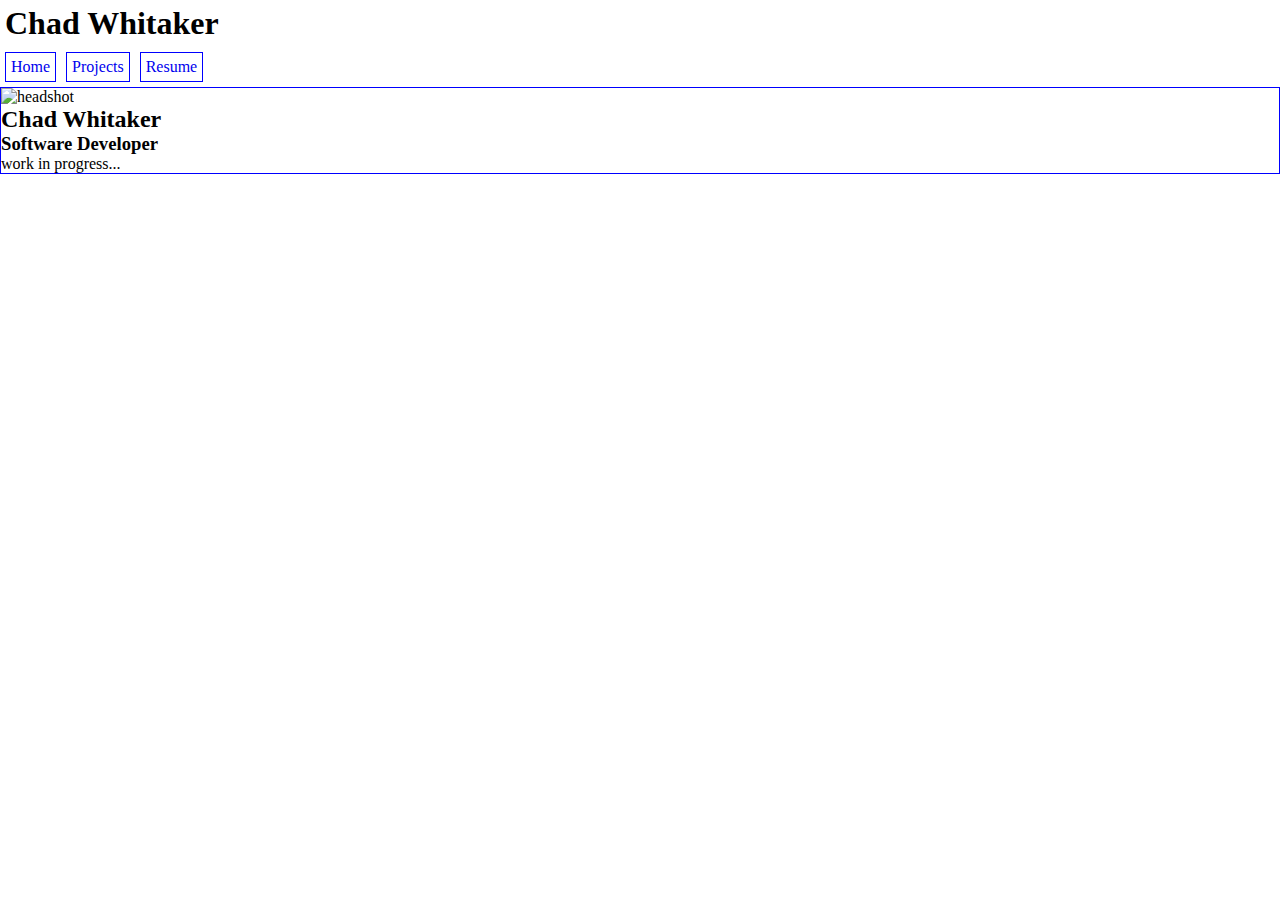
==== index.html @ 66593d46 "Wireframed HTML Elements, minimal styling" ====
<!DOCTYPE html>
<html>

<head>
    <meta charset="utf-8" />
    <meta http-equiv="X-UA-Compatible" content="IE=edge">
    <title>Chad Whitaker</title>
    <meta name="viewport" content="width=device-width, initial-scale=1">
    <link rel="stylesheet" type="text/css" media="screen" href="./styles.css" />
    <script src="main.js"></script>
</head>

<body>
    <header>
        <h1>Chad Whitaker</h1>
        <nav>
            <ul>
                <li>
                    <a href="./index.html">Home</a>
                </li>
                <li>
                    <a href="./project.html">Projects</a>
                </li>
                <li>
                    <a href="./resume.html">Resume</a>
                </li>
            </ul>
        </nav>
    </header>
    <div class="profile">
        <img src="#" alt="headshot">
        <div class="profileText">
            <h2>Chad Whitaker</h2>
            <h3>Software Developer</h3>
            <p>work in progress...</p>
        </div>
    </div>
</body>

</html>
---- styles.css ----
* {
    box-sizing: border-box;
    margin: 0;
    padding: 0;
  }

h1 {
    margin: 5px;
}  

nav ul {
    list-style: none;
}

nav ul li {
    float:left;
    border: 1px solid blue;
    margin: 5px;
    padding: 5px;
}

nav ul li a {
    text-decoration: none;
}

.profile {
    clear:both;
    border: 1px solid blue;
}

.projectsBox {
    clear:both;
    border: 1px solid blue;
}

.resumeBox{
    clear:both;
    border: 1px solid blue;
}
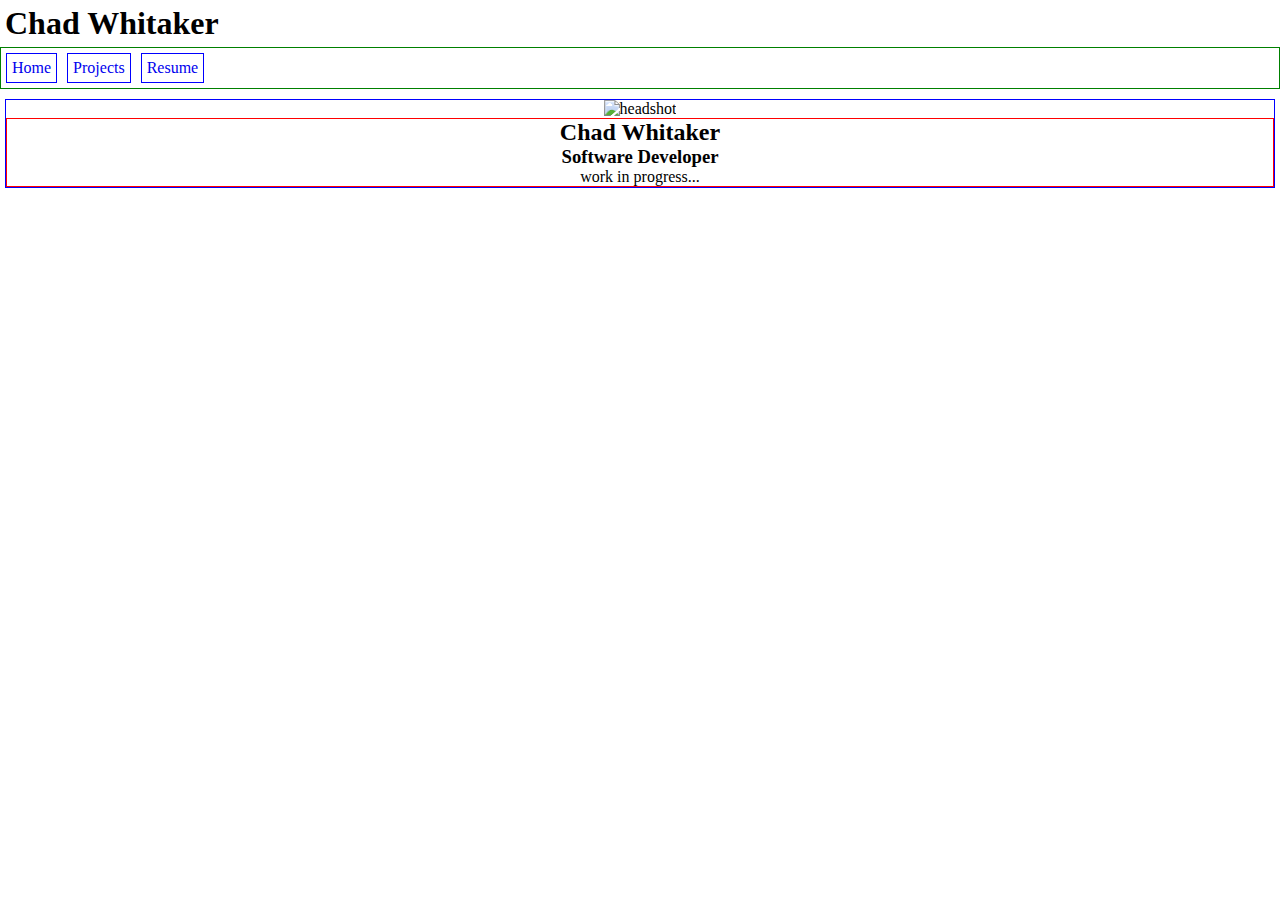
==== commit 835331c8: "added more wirefram styling and placeholder images for visualization" ====
--- a/index.html
+++ b/index.html
@@ -25,10 +25,11 @@
                     <a href="./resume.html">Resume</a>
                 </li>
             </ul>
+            <div class="clearFix"></div>
         </nav>
     </header>
     <div class="profile">
-        <img src="#" alt="headshot">
+        <img id="profileHeadshot" src="https://placebear.com/200/300" alt="headshot">
         <div class="profileText">
             <h2>Chad Whitaker</h2>
             <h3>Software Developer</h3>
--- a/styles.css
+++ b/styles.css
@@ -7,6 +7,10 @@
 h1 {
     margin: 5px;
 }  
+
+nav {
+    border: 1px solid green;
+}
 
 nav ul {
     list-style: none;
@@ -26,14 +30,47 @@
 .profile {
     clear:both;
     border: 1px solid blue;
+    margin: 10px 5px 0 5px;
+    text-align:center;
+}
+
+.profileText{
+    border: 1px solid red;
 }
 
 .projectsBox {
     clear:both;
     border: 1px solid blue;
+    margin: 10px 5px 0 5px;
+    text-align:center;
+}
+
+.singleProject{
+    border: 1px solid red;
 }
 
 .resumeBox{
     clear:both;
     border: 1px solid blue;
+    margin: 10px 5px 0 5px;
+}
+
+.workHistory{
+    border: 1px solid red;
+}
+
+.job{
+    border: 1px solid purple;
+}
+
+.education{
+    border: 1px solid red;
+}
+
+.school{
+    border: 1px solid purple;
+}
+
+.clearFix{
+    clear:both;
 }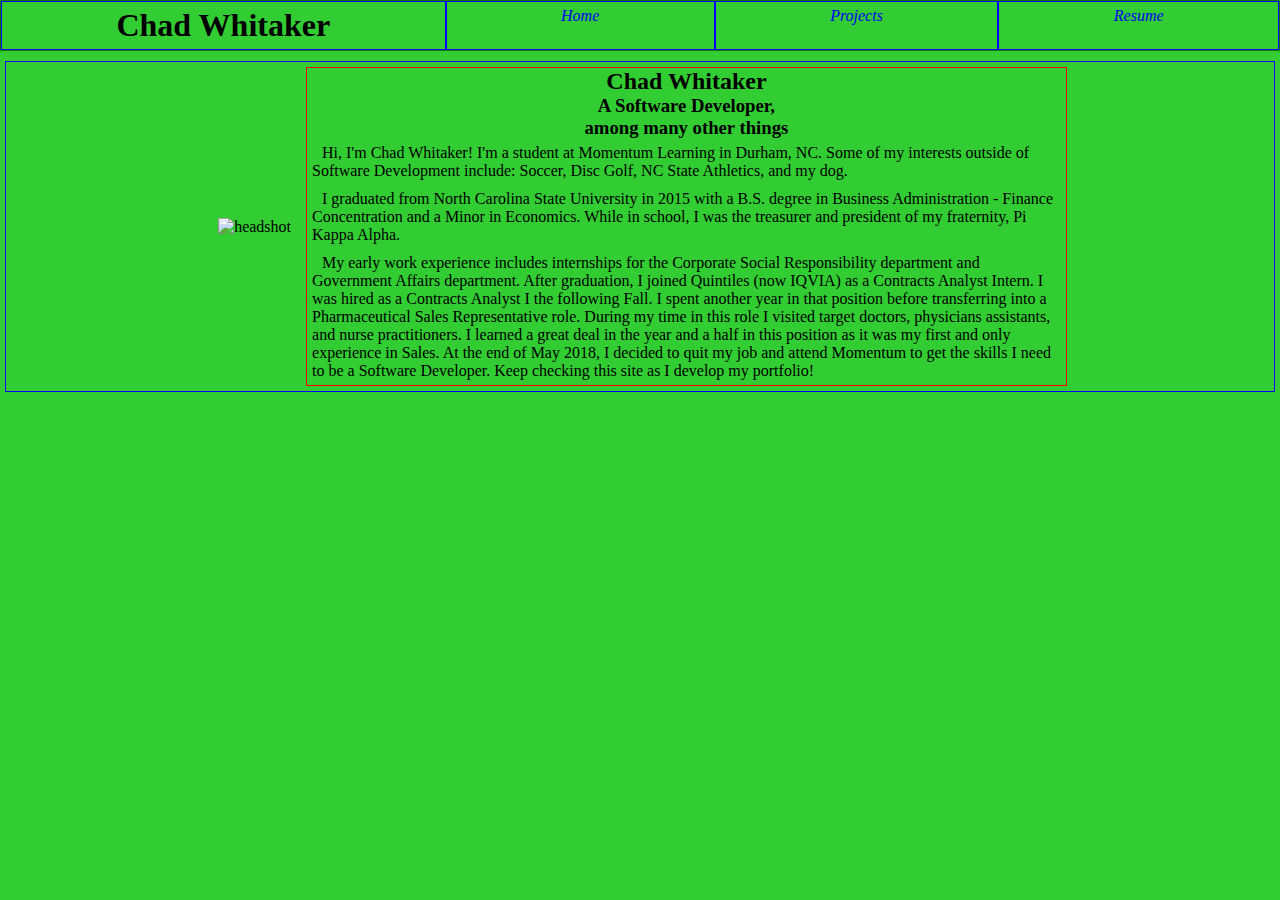
==== commit 11149a11: "removed floats and added flexbox styling to nav bar and content" ====
--- a/index.html
+++ b/index.html
@@ -7,33 +7,57 @@
     <title>Chad Whitaker</title>
     <meta name="viewport" content="width=device-width, initial-scale=1">
     <link rel="stylesheet" type="text/css" media="screen" href="./styles.css" />
+    <link rel="stylesheet" href="https://use.fontawesome.com/releases/v5.2.0/css/all.css" integrity="sha384-hWVjflwFxL6sNzntih27bfxkr27PmbbK/iSvJ+a4+0owXq79v+lsFkW54bOGbiDQ"
+        crossorigin="anonymous">
     <script src="main.js"></script>
 </head>
 
 <body>
     <header>
-        <h1>Chad Whitaker</h1>
         <nav>
             <ul>
                 <li>
-                    <a href="./index.html">Home</a>
+                    <h1>Chad Whitaker</h1>
                 </li>
                 <li>
-                    <a href="./project.html">Projects</a>
+                    <i class="fas fa-home">
+                        <a href="./index.html">Home</a>
+                    </i>
                 </li>
                 <li>
-                    <a href="./resume.html">Resume</a>
+                    <i class="fas fa-pen">
+                        <a href="./project.html">Projects</a>
+                    </i>
+                </li>
+                <li>
+                    <i class="fas fa-file">
+                        <a href="./resume.html">Resume</a>
+                    </i>
+
                 </li>
             </ul>
-            <div class="clearFix"></div>
         </nav>
     </header>
-    <div class="profile">
-        <img id="profileHeadshot" src="https://placebear.com/200/300" alt="headshot">
-        <div class="profileText">
+    <div class="profile flexContainer">
+        <img id="profileHeadshot" class="profileFlex" src="https://placebear.com/200/300" alt="headshot">
+        <div class="profileText profileFlex">
             <h2>Chad Whitaker</h2>
-            <h3>Software Developer</h3>
-            <p>work in progress...</p>
+            <h3>A Software Developer,
+                <br>among many other things</h3>
+            <p>Hi, I'm Chad Whitaker! I'm a student at Momentum Learning in Durham, NC. Some of my interests outside of Software
+                Development include: Soccer, Disc Golf, NC State Athletics, and my dog.
+            </p>
+            <p>I graduated from North Carolina State University in 2015 with a B.S. degree in Business Administration - Finance
+                Concentration and a Minor in Economics. While in school, I was the treasurer and president of my fraternity,
+                Pi Kappa Alpha.</p>
+            <p>My early work experience includes internships for the Corporate Social Responsibility department and Government
+                Affairs department. After graduation, I joined Quintiles (now IQVIA) as a Contracts Analyst Intern. I was
+                hired as a Contracts Analyst I the following Fall. I spent another year in that position before transferring
+                into a Pharmaceutical Sales Representative role. During my time in this role I visited target doctors, physicians
+                assistants, and nurse practitioners. I learned a great deal in the year and a half in this position as it
+                was my first and only experience in Sales. At the end of May 2018, I decided to quit my job and attend Momentum
+                to get the skills I need to be a Software Developer. Keep checking this site as I develop my portfolio!
+            </p>
         </div>
     </div>
 </body>
--- a/styles.css
+++ b/styles.css
@@ -1,11 +1,15 @@
+/* initial styling for mobile devices */
+
 * {
     box-sizing: border-box;
     margin: 0;
     padding: 0;
   }
 
+
 h1 {
-    margin: 5px;
+    margin: 0;
+    flex-grow:4;
 }  
 
 nav {
@@ -14,46 +18,75 @@
 
 nav ul {
     list-style: none;
+    display:flex;
+    justify-content: flex-start;
 }
 
 nav ul li {
-    float:left;
     border: 1px solid blue;
-    margin: 5px;
+    margin: 0;
     padding: 5px;
+    flex-grow:1;
+    text-align: center;
 }
 
 nav ul li a {
     text-decoration: none;
 }
 
+.flexContainer {
+    display:flex;
+    flex-direction:column;
+    flex-wrap:wrap;
+    align-items:center;
+}
+
 .profile {
-    clear:both;
     border: 1px solid blue;
     margin: 10px 5px 0 5px;
     text-align:center;
 }
 
+#profileHeadshot {
+    padding:10px;
+}
+
+
 .profileText{
     border: 1px solid red;
+    max-width: 80%;
+    margin: 5px;
+}
+
+.profileText p {
+    text-align: left;
+    text-indent: 10px;
+    padding:5px;
 }
 
 .projectsBox {
-    clear:both;
     border: 1px solid blue;
     margin: 10px 5px 0 5px;
     text-align:center;
+    display:flex;
+    flex-wrap: wrap;
+    align-content: center;
+    justify-content: center;
 }
 
 .singleProject{
     border: 1px solid red;
+    max-width:70%;
+    margin: 10px;
 }
 
 .resumeBox{
-    clear:both;
-    border: 1px solid blue;
-    margin: 10px 5px 0 5px;
-}
+        border: 1px solid blue;
+        margin: 10px 5px 0 5px;
+        display:flex;
+        flex-direction:column;
+        flex-wrap: wrap;
+    }
 
 .workHistory{
     border: 1px solid red;
@@ -73,4 +106,42 @@
 
 .clearFix{
     clear:both;
+}
+
+/* break point for smaller devices */
+@media screen and (max-width: 376px) {
+    body {
+        background-color:teal;
+    }
+
+    nav ul li {
+        align-content: bottom;
+    }
+}
+
+/* Break point for Desktop viewers */
+
+@media screen and (min-width: 768px) {
+    body {
+        background-color:limegreen;
+    }
+
+    .flexContainer {
+        display:flex;
+        flex-direction:row;
+        flex-wrap:wrap;
+        align-items:center;
+        justify-content: center;
+    }
+
+    .profileText{
+        max-width: 60%;
+    }
+    .singleProject{
+        max-width:40%;
+        display: flex;
+    }
+    .resumeBox{
+      max-width: 765px;
+    }
 }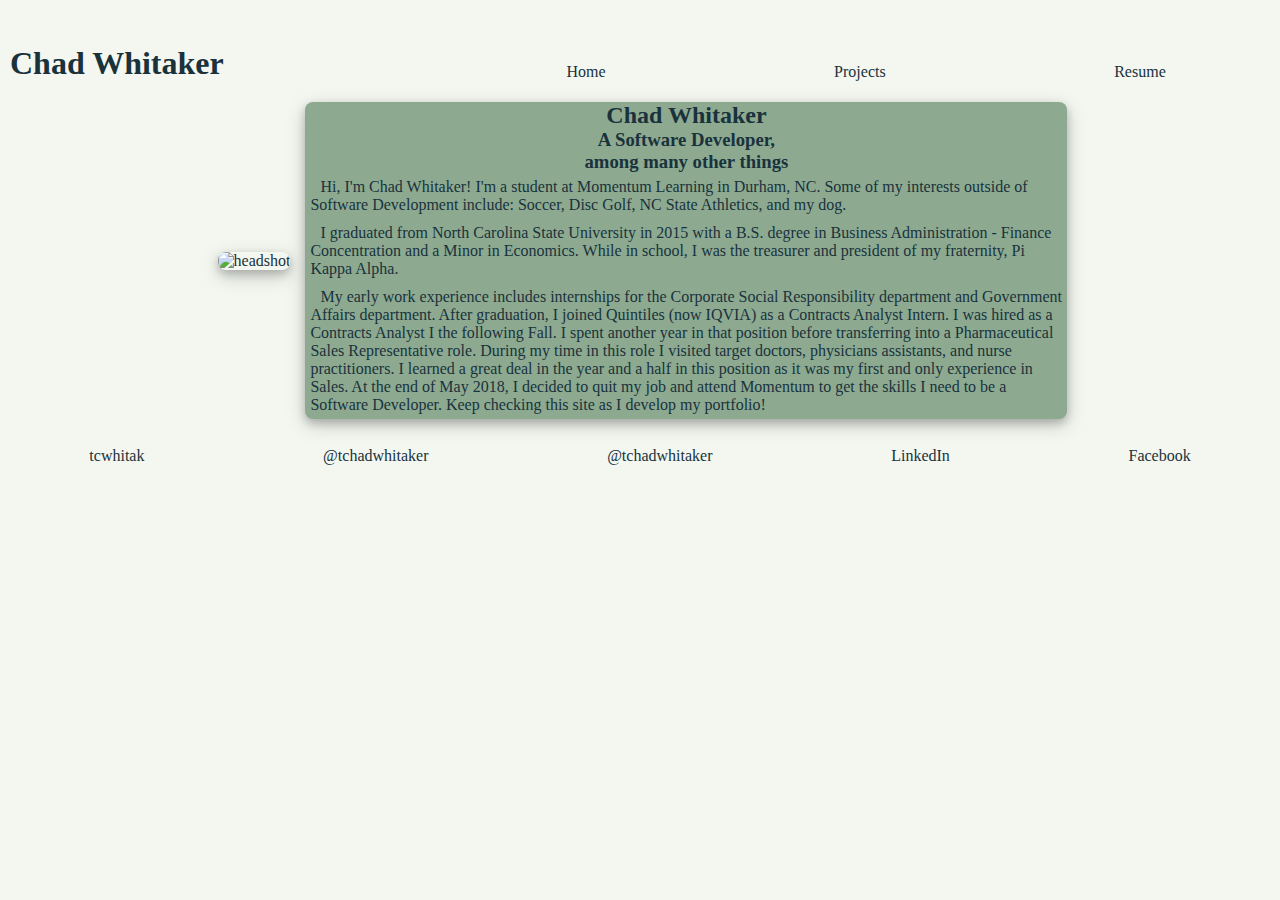
==== commit 5e9c665b: "removed wireframe styling, added coloration and styling" ====
--- a/index.html
+++ b/index.html
@@ -17,23 +17,24 @@
         <nav>
             <ul>
                 <li>
-                    <h1>Chad Whitaker</h1>
+                    <a href="./index.html">
+                        <h1>Chad Whitaker</h1>
+                    </a>
                 </li>
                 <li>
-                    <i class="fas fa-home">
-                        <a href="./index.html">Home</a>
-                    </i>
+                    <a href="./index.html">
+                        <i class="fas fa-home"></i>
+                        <br>Home</a>
                 </li>
                 <li>
-                    <i class="fas fa-pen">
-                        <a href="./project.html">Projects</a>
-                    </i>
+                    <a href="./project.html">
+                        <i class="fas fa-pen"></i>
+                        <br>Projects</a>
                 </li>
                 <li>
-                    <i class="fas fa-file">
-                        <a href="./resume.html">Resume</a>
-                    </i>
-
+                    <a href="./resume.html">
+                        <i class="fas fa-file"></i><br>
+                        Resume</a>
                 </li>
             </ul>
         </nav>
@@ -60,6 +61,35 @@
             </p>
         </div>
     </div>
+    <footer>
+        <ul>
+            <li>
+                <a href="https://github.com/tcwhitak">
+                    <i class="fab fa-github"></i>
+                    <br>tcwhitak</a>
+            </li>
+            <li>
+                <a href="https://twitter.com/tchadwhitaker">
+                    <i class="fab fa-twitter"></i>
+                    <br>@tchadwhitaker</a>
+            </li>
+            <li>
+                <a href="https://www.instagram.com/tchadwhitaker/">
+                    <i class="fab fa-instagram"></i>
+                    <br>@tchadwhitaker</a>
+            </li>
+            <li>
+                <a href="https://www.linkedin.com/in/chad-whitaker-2720a456/">
+                    <i class="fab fa-linkedin"></i>
+                    <br>LinkedIn</a>
+            </li>
+            <li>
+                <a href="https://www.facebook.com/t.chad.whitaker">
+                    <i class="fab fa-facebook"></i>
+                    <br>Facebook</a>
+            </li>
+        </ul>
+    </footer>
 </body>
 
 </html>--- a/styles.css
+++ b/styles.css
@@ -6,6 +6,10 @@
     padding: 0;
   }
 
+body{
+    background-color:#F3F7F0;
+    color:#19323C;
+}
 
 h1 {
     margin: 0;
@@ -13,7 +17,7 @@
 }  
 
 nav {
-    border: 1px solid green;
+    margin-top: 40px;
 }
 
 nav ul {
@@ -23,15 +27,24 @@
 }
 
 nav ul li {
-    border: 1px solid blue;
     margin: 0;
     padding: 5px;
     flex-grow:1;
     text-align: center;
 }
 
+nav ul li:first-child {
+    text-align: left;
+    padding: 5px 10px;
+}
+
 nav ul li a {
     text-decoration: none;
+    color:#19323C;
+}
+
+nav ul li a:hover {
+    text-shadow: 1px 1px 3px #19323C;
 }
 
 .flexContainer {
@@ -42,20 +55,25 @@
 }
 
 .profile {
-    border: 1px solid blue;
     margin: 10px 5px 0 5px;
     text-align:center;
+    color:#19323C;
 }
 
 #profileHeadshot {
-    padding:10px;
+    margin: 10px;
+    border-radius: 8px;
+    box-shadow: 0 4px 8px 0 rgba(0, 0, 0, 0.2), 0 6px 20px 0 rgba(0, 0, 0, 0.19);
 }
 
 
 .profileText{
-    border: 1px solid red;
+    background-color: #8DAA91;
+    color: #19323C;
+    border-radius: 8px;
     max-width: 80%;
     margin: 5px;
+    box-shadow: 0 4px 8px 0 rgba(0, 0, 0, 0.2), 0 6px 20px 0 rgba(0, 0, 0, 0.19);
 }
 
 .profileText p {
@@ -64,28 +82,55 @@
     padding:5px;
 }
 
+.projectsHeader{
+    padding: 5px 10px;
+    text-align:center;
+}
+
 .projectsBox {
-    border: 1px solid blue;
     margin: 10px 5px 0 5px;
     text-align:center;
     display:flex;
     flex-wrap: wrap;
     align-content: center;
     justify-content: center;
+    color:#19323C;
 }
 
 .singleProject{
-    border: 1px solid red;
+    background-color: #19323C;
+    border: 1px solid #5E5D5C;
+    border-radius: 8px;
     max-width:70%;
     margin: 10px;
-}
-
+    box-shadow: 0 4px 8px 0 rgba(0, 0, 0, 0.2), 0 6px 20px 0 rgba(0, 0, 0, 0.19);
+}
+
+.singleProjectText{
+    margin: 5px;
+    background-color: #F3F7F0;
+    border-radius: 8px;
+
+}
+
+.projectSnapshot{
+    margin: 10px;
+    border-radius: 8px;
+}
+
+.projectLink{
+    text-decoration: none;
+    color:#5E5D5C;
+}
+.resumeHeader{
+    text-align: center;
+}
 .resumeBox{
-        border: 1px solid blue;
         margin: 10px 5px 0 5px;
         display:flex;
         flex-direction:column;
         flex-wrap: wrap;
+        background-color: #F3F7F0;
     }
 
 .workHistory{
@@ -104,15 +149,31 @@
     border: 1px solid purple;
 }
 
-.clearFix{
-    clear:both;
+footer ul {
+    list-style: none;
+    display:flex;
+    flex-wrap: wrap;
+    justify-content: flex-start;
+}
+
+footer ul li{
+    margin: 0;
+    padding: 5px;
+    flex-grow:1;
+    text-align: center;
+}
+
+footer ul li a {
+    text-decoration: none;
+    color:#19323C;
+}
+
+footer ul li a:hover{
+    text-shadow: 1px 1px 3px #19323C;
 }
 
 /* break point for smaller devices */
 @media screen and (max-width: 376px) {
-    body {
-        background-color:teal;
-    }
 
     nav ul li {
         align-content: bottom;
@@ -122,9 +183,6 @@
 /* Break point for Desktop viewers */
 
 @media screen and (min-width: 768px) {
-    body {
-        background-color:limegreen;
-    }
 
     .flexContainer {
         display:flex;
@@ -138,9 +196,14 @@
         max-width: 60%;
     }
     .singleProject{
-        max-width:40%;
+        max-width:45%;
         display: flex;
-    }
+        align-items: center;
+    }
+    /* .singleProjectText {
+        min-width: 30%;
+    } */
+
     .resumeBox{
       max-width: 765px;
     }
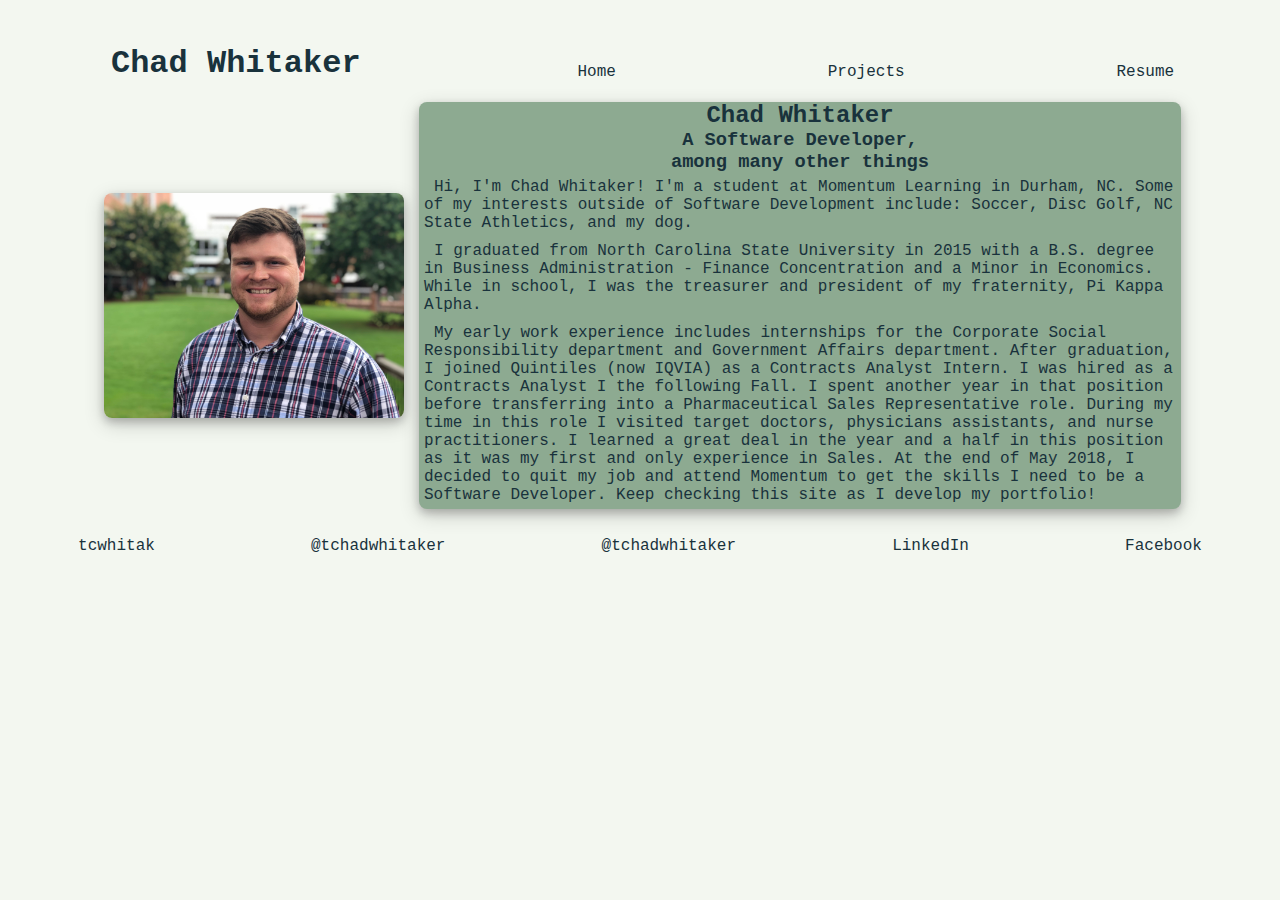
==== commit 30972986: "filled out Resume page and added images to Projects page" ====
--- a/index.html
+++ b/index.html
@@ -40,7 +40,7 @@
         </nav>
     </header>
     <div class="profile flexContainer">
-        <img id="profileHeadshot" class="profileFlex" src="https://placebear.com/200/300" alt="headshot">
+        <img id="profileHeadshot" class="profileFlex" src="./siteImages/IMG_9487.jpg" alt="headshot">
         <div class="profileText profileFlex">
             <h2>Chad Whitaker</h2>
             <h3>A Software Developer,
--- a/styles.css
+++ b/styles.css
@@ -7,6 +7,7 @@
   }
 
 body{
+    font-family: Courier, Monaco, monospace;
     background-color:#F3F7F0;
     color:#19323C;
 }
@@ -34,7 +35,7 @@
 }
 
 nav ul li:first-child {
-    text-align: left;
+    text-align: center;
     padding: 5px 10px;
 }
 
@@ -62,6 +63,7 @@
 
 #profileHeadshot {
     margin: 10px;
+    max-width: 300px;
     border-radius: 8px;
     box-shadow: 0 4px 8px 0 rgba(0, 0, 0, 0.2), 0 6px 20px 0 rgba(0, 0, 0, 0.19);
 }
@@ -116,6 +118,7 @@
 .projectSnapshot{
     margin: 10px;
     border-radius: 8px;
+    max-width: 200px;
 }
 
 .projectLink{
@@ -126,27 +129,68 @@
     text-align: center;
 }
 .resumeBox{
-        margin: 10px 5px 0 5px;
+        margin: 10px auto;
         display:flex;
         flex-direction:column;
         flex-wrap: wrap;
         background-color: #F3F7F0;
-    }
+        line-height: 25px;
+    }
+
+.resumeBox ul {
+    list-style:none;
+}
 
 .workHistory{
-    border: 1px solid red;
 }
 
 .job{
-    border: 1px solid purple;
+}
+
+.jobFlex {
+    display: flex;
+    flex-wrap: wrap;
+    justify-content:space-between;
+}
+
+.jobTitle {
+    padding: 0 10px 0 0;
+}
+
+.jobCompany {
+    padding: 0 10px 0 0;
+}
+
+.jobLocation {
+    padding: 0 10px 0 0;
+}
+
+.jobDate {
+    padding: 0 10px 0 0;
+}
+
+.jobDescr {
+
 }
 
 .education{
-    border: 1px solid red;
 }
 
 .school{
-    border: 1px solid purple;
+}
+
+.schoolFlex {
+    display: flex;
+    flex-wrap: wrap;
+    justify-content: space-between;
+}
+
+.schoolTitle {
+    padding: 0 10px 0 0;
+}
+
+.schoolDate {
+    padding: 0 10px 0 0;
 }
 
 footer ul {
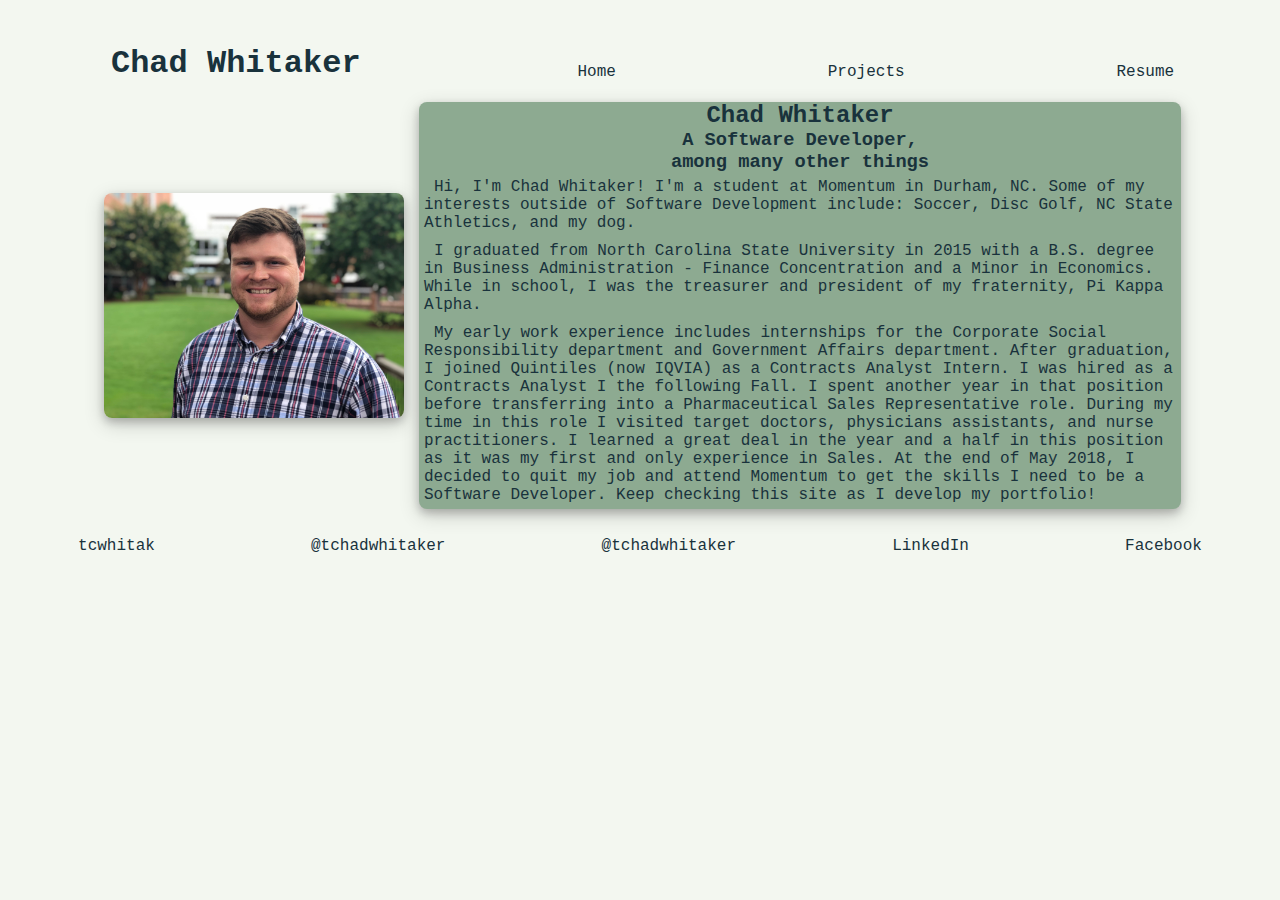
==== commit 7b99eafb: "Merge pull request #1 from momentum-cohort-2018-07/development" ====
--- a/index.html
+++ b/index.html
@@ -45,7 +45,7 @@
             <h2>Chad Whitaker</h2>
             <h3>A Software Developer,
                 <br>among many other things</h3>
-            <p>Hi, I'm Chad Whitaker! I'm a student at Momentum Learning in Durham, NC. Some of my interests outside of Software
+            <p>Hi, I'm Chad Whitaker! I'm a student at Momentum in Durham, NC. Some of my interests outside of Software
                 Development include: Soccer, Disc Golf, NC State Athletics, and my dog.
             </p>
             <p>I graduated from North Carolina State University in 2015 with a B.S. degree in Business Administration - Finance
--- a/styles.css
+++ b/styles.css
@@ -140,12 +140,12 @@
 .resumeBox ul {
     list-style:none;
 }
-
+/* 
 .workHistory{
 }
 
 .job{
-}
+} */
 
 .jobFlex {
     display: flex;
@@ -168,7 +168,7 @@
 .jobDate {
     padding: 0 10px 0 0;
 }
-
+/* 
 .jobDescr {
 
 }
@@ -177,7 +177,7 @@
 }
 
 .school{
-}
+} */
 
 .schoolFlex {
     display: flex;
